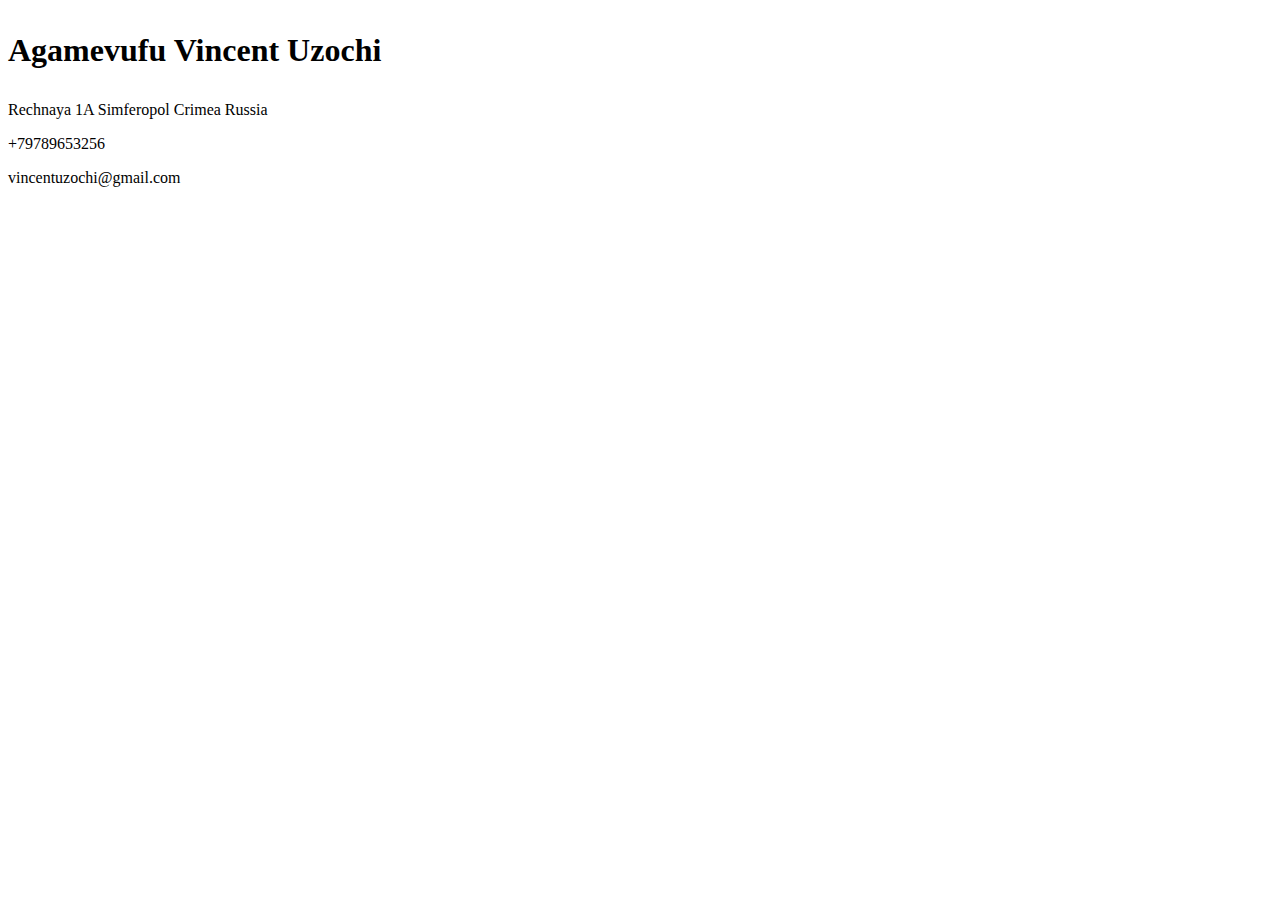
==== contact.html @ 8a228589 "My initial bio files" ====
<!DOCTYPE html>
<html lang="en">
<head>
    <meta charset="UTF-8">
    <meta http-equiv="X-UA-Compatible" content="IE=edge">
    <meta name="viewport" content="width=device-width, initial-scale=1.0">
    <title>Contact</title>
</head>
<body>
    <h1><p>Agamevufu Vincent Uzochi</p></h1>
    <p>Rechnaya 1A Simferopol Crimea Russia</p>
    <p>+79789653256</p>
    <p>vincentuzochi@gmail.com</p>
    
</body>
</html>
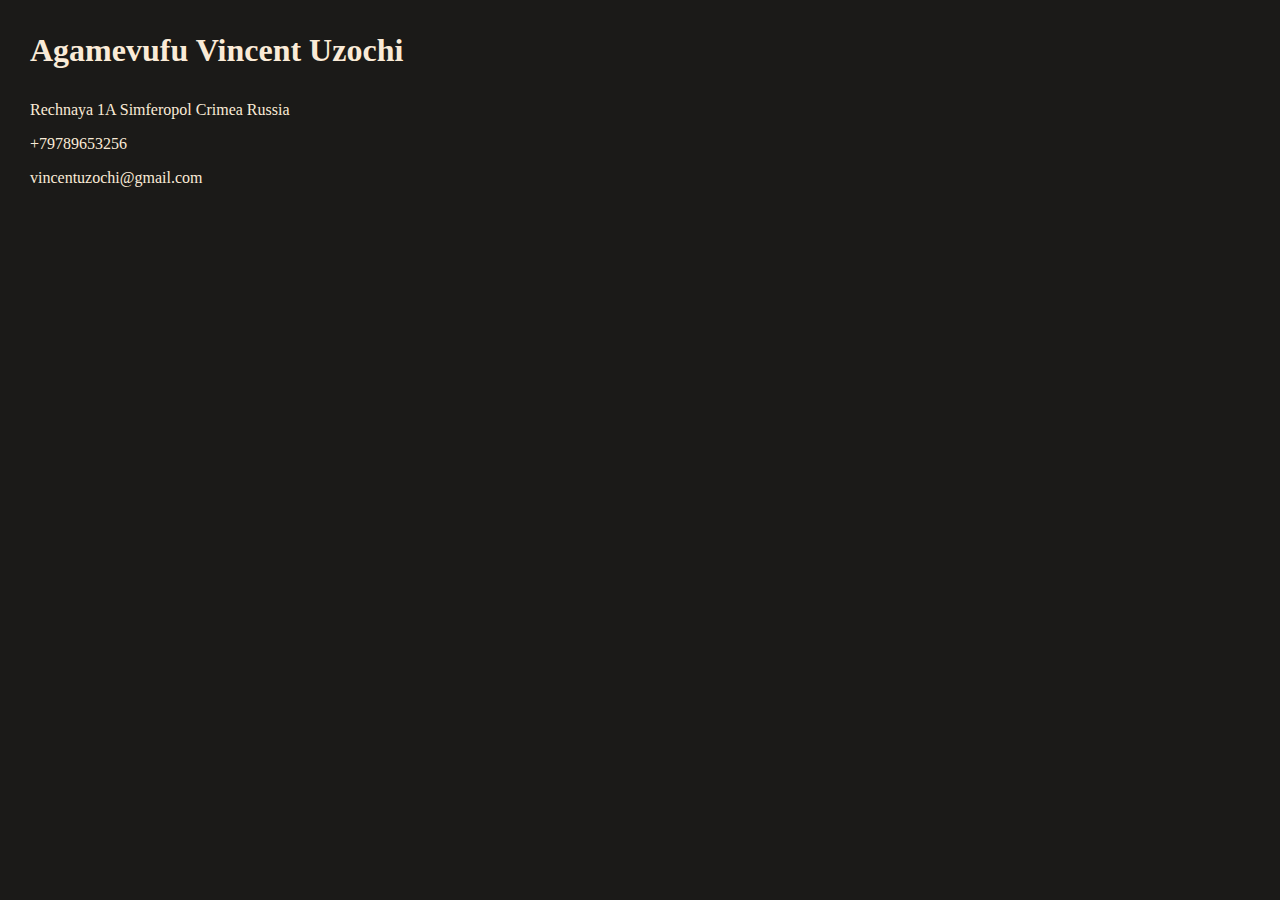
==== commit 7ab1ec27: "Add files via upload" ====
--- a/contact.html
+++ b/contact.html
@@ -5,6 +5,7 @@
     <meta http-equiv="X-UA-Compatible" content="IE=edge">
     <meta name="viewport" content="width=device-width, initial-scale=1.0">
     <title>Contact</title>
+    <link rel="stylesheet" href="Style.css">
 </head>
 <body>
     <h1><p>Agamevufu Vincent Uzochi</p></h1>
--- a/Style.css
+++ b/Style.css
@@ -0,0 +1,51 @@
+body {
+    background-color: #1b1a18;
+    margin: 30px;
+}
+
+h1 {
+    color: #539165;
+}
+
+h2{
+    color: rgb(5, 5, 36);
+}
+
+hr {
+    border-style: dotted none none;
+    border-top-style: dotted;
+    border-color: rgb(238, 228, 228);
+    border-width: 5px;
+    width: 5%;
+}
+
+p {
+    color: antiquewhite;
+}
+
+img {
+    border-radius: 10%;
+    height: 300px;
+    width: 300px;
+}
+
+a {
+    position: relative;
+    font-size: 1.1em;
+    color: aliceblue;
+    text-decoration: none;
+    margin-left: 40px;
+}
+
+a:hover {
+    background: #2b1501;
+}
+
+body form {
+    text-align: justify;
+    margin: 20px;
+}
+
+body form input {
+    text-align: center;
+}